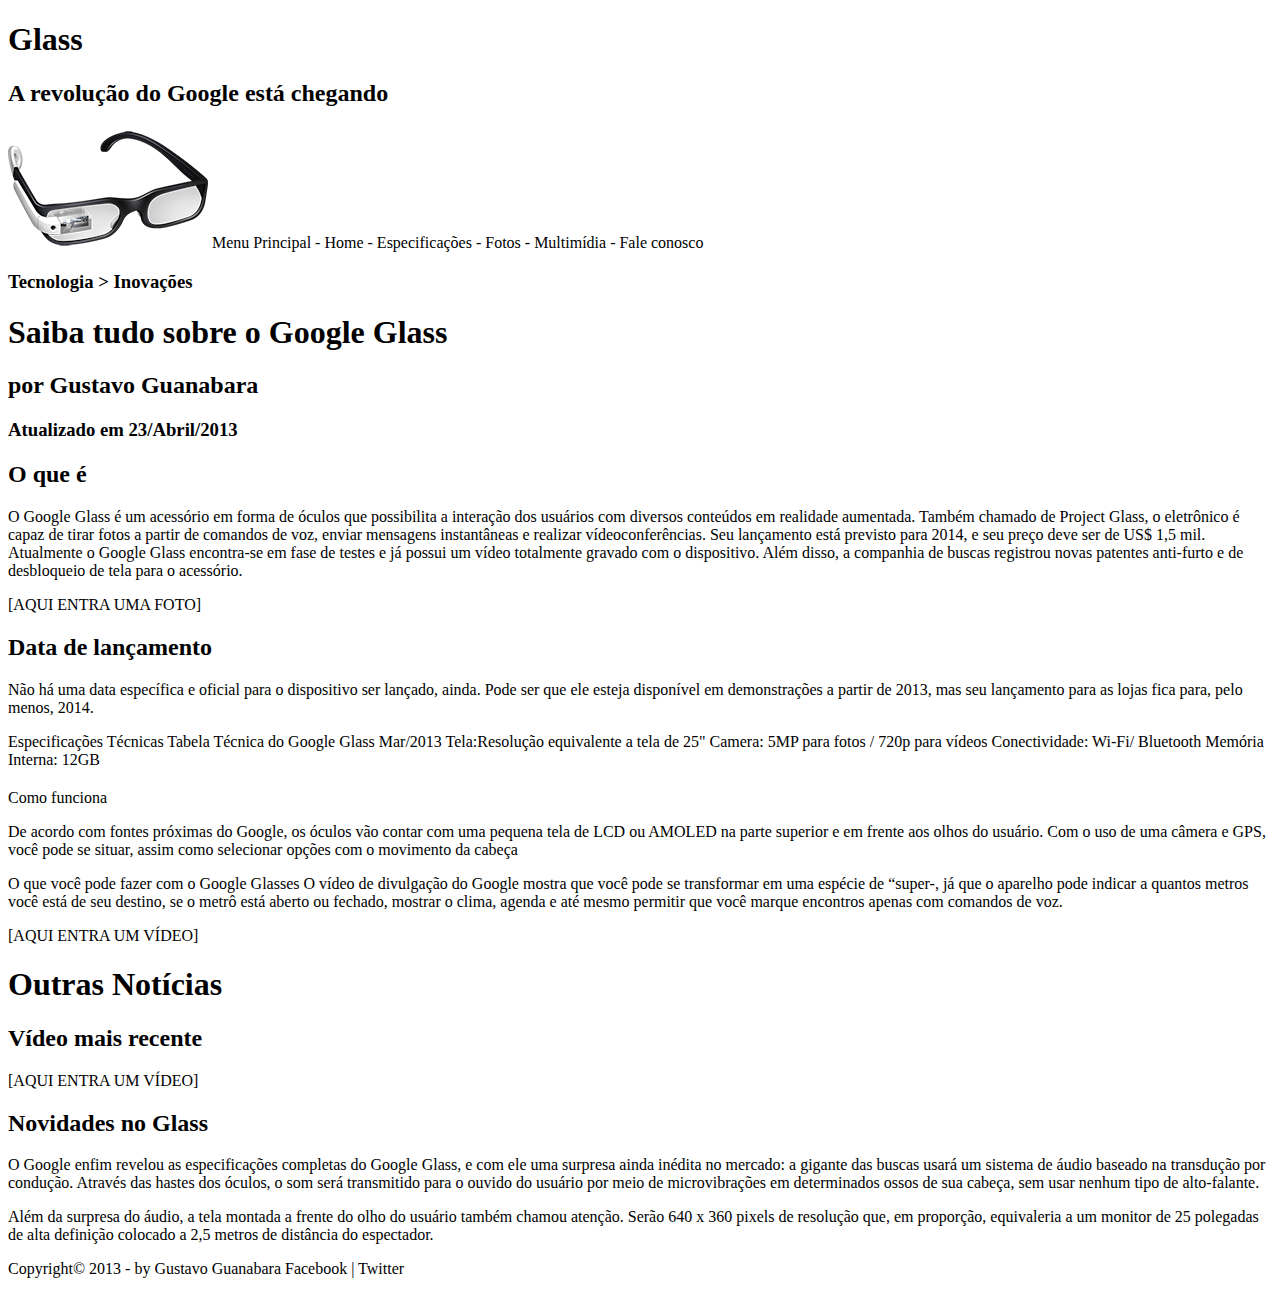
==== index.html @ 87d85150 "Merge branch 'master' of https://github.com/RicardoFog/sitecursoHtml" ====
<!DOCTYPE html>
<html lang= "pt-br">
    <head>
        <meta charset="UTF-8"/>
        <title>Tudo sobre o google glass</title>
</head>
<body>
    <div id="interface">
        <header id="cabecalho">
     <hgroup>
<h1> Glass</h1> 
<h2>A revolução do Google está chegando</h2>
    </hgroup>

    <img src="_imagens/glass-oculos-preto-peq.png"/>

Menu Principal
- Home
- Especificações
- Fotos
- Multimídia
- Fale conosco

</header>
<hgroup>
<h3>Tecnologia > Inovações</h3>
<h1>Saiba tudo sobre o Google Glass</h1>
<h2>por Gustavo Guanabara</h2>
<h3>Atualizado em 23/Abril/2013</h3>
</hgroup>

<h2>O que é</h2>
<p> O Google Glass é um acessório em forma de óculos que possibilita a interação dos usuários com diversos conteúdos em realidade aumentada. Também chamado de Project Glass, o eletrônico é capaz de tirar fotos a partir de comandos de voz, enviar mensagens instantâneas e realizar vídeo&shy;con&shy;ferên&shy;cias. Seu lançamento está previsto para 2014, e seu preço deve ser de US$ 1,5 mil. Atualmente o Google Glass encontra-se em fase de testes e já possui um vídeo totalmente gravado com o dispositivo. Além disso, a companhia de buscas registrou novas patentes anti-furto e de desbloqueio de tela para o acessório.
</p>

[AQUI ENTRA UMA FOTO]

<h2>Data de lançamento</h2>
<p></p>Não há uma data específica e oficial para o dispositivo ser lançado, ainda. Pode ser que ele esteja disponível em demonstrações a partir de 2013, mas seu lançamento para as lojas fica para, pelo menos, 2014. </p>

Especificações Técnicas
Tabela Técnica do Google Glass Mar/2013

Tela:Resolução equivalente a tela de 25"
Camera: 5MP para fotos / 720p para vídeos
Conectividade: Wi-Fi/ Bluetooth
Memória Interna: 12GB

<h2></h2>Como funciona</h2>
<p>De acordo com fontes próximas do Google, os óculos vão contar com uma pequena tela de LCD ou AMOLED na parte superior e em frente aos olhos do usuário. Com o uso de uma câmera e GPS, você pode se situar, assim como selecionar opções com o movimento da cabeça</p>

<p>O que você pode fazer com o Google Glasses
O vídeo de divulgação do Google mostra que você pode se transformar em uma espécie de “super-<wbr/>, já que o aparelho pode indicar a quantos metros você está de seu destino, se o metrô está aberto ou fechado, mostrar o clima, agenda e até mesmo permitir que você marque encontros apenas com comandos de voz.</p>

[AQUI ENTRA UM VÍDEO]

<h1>Outras Notícias</h1>
<h2>Vídeo mais recente</h2>

[AQUI ENTRA UM VÍDEO]

<h2>Novidades no Glass</h2>
<p>O Google enfim revelou as especificações completas do Google Glass, e com ele uma surpresa ainda inédita no mercado: a gigante das buscas usará um sistema de áudio baseado na transdução por condução. Através das hastes dos óculos, o som será transmitido para o ouvido do usuário por meio de microvibrações em determinados ossos de sua cabeça, sem usar nenhum tipo de alto-falante.</p>

<p>Além da surpresa do áudio, a tela montada a frente do olho do usuário também chamou atenção. Serão 640 x 360 pixels de resolução que, em proporção, equivaleria a um monitor de 25 polegadas de alta definição colocado a 2,5 metros de distância do espectador.</p>

<p>Copyright&copy; 2013 - by Gustavo Guanabara
Facebook | Twitter</p>
</div>
</body>
</html>
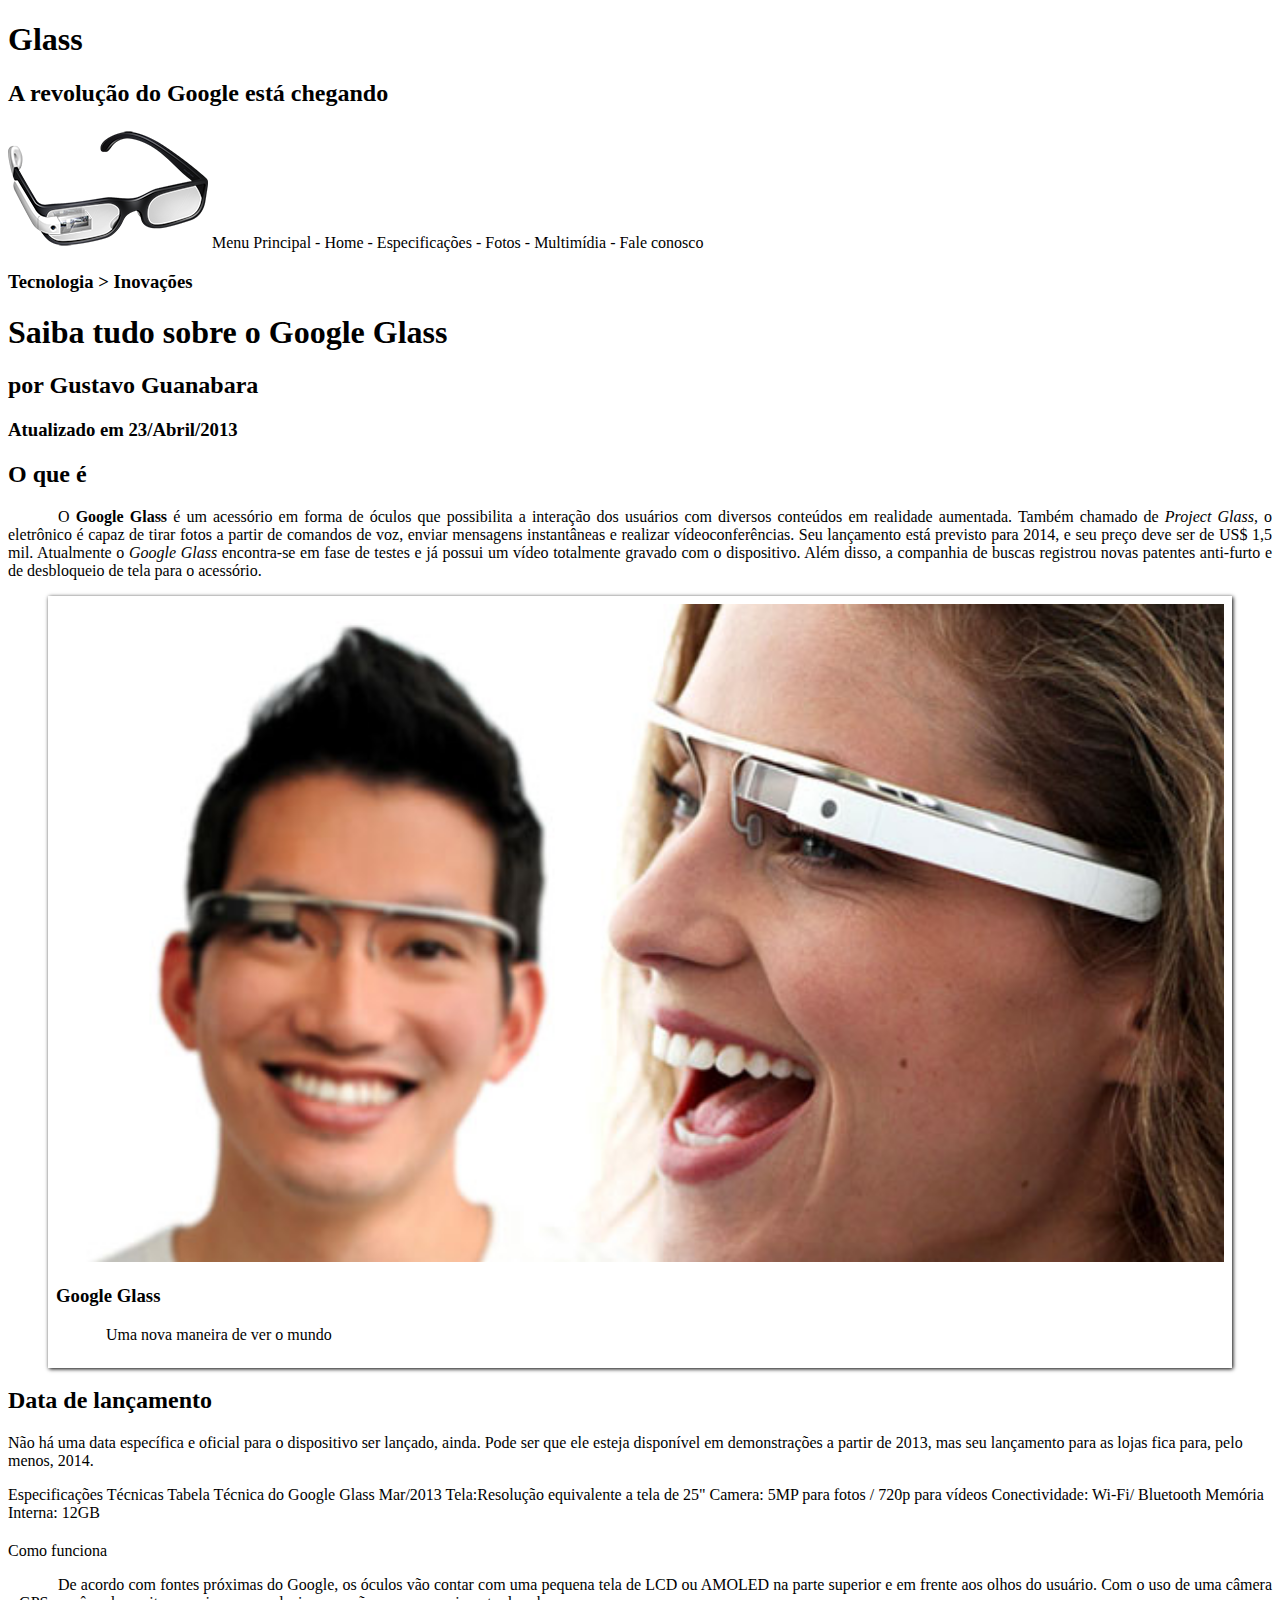
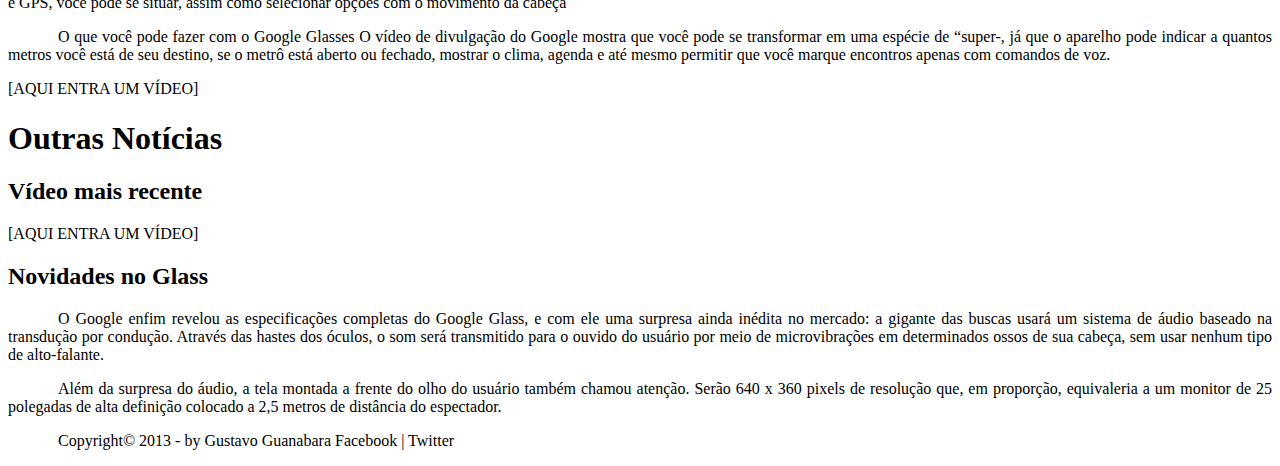
==== commit 15e47e58: "de 15 de abril" ====
--- a/index.html
+++ b/index.html
@@ -3,8 +3,11 @@
     <head>
         <meta charset="UTF-8"/>
         <title>Tudo sobre o google glass</title>
+  
+        <link rel="stylesheet" type= "text/css" href="_css/estilo.css"/>
+
 </head>
-<body>
+<body >
     <div id="interface">
         <header id="cabecalho">
      <hgroup>
@@ -12,8 +15,8 @@
 <h2>A revolução do Google está chegando</h2>
     </hgroup>
 
+    
     <img src="_imagens/glass-oculos-preto-peq.png"/>
-
 Menu Principal
 - Home
 - Especificações
@@ -30,10 +33,15 @@
 </hgroup>
 
 <h2>O que é</h2>
-<p> O Google Glass é um acessório em forma de óculos que possibilita a interação dos usuários com diversos conteúdos em realidade aumentada. Também chamado de Project Glass, o eletrônico é capaz de tirar fotos a partir de comandos de voz, enviar mensagens instantâneas e realizar vídeo&shy;con&shy;ferên&shy;cias. Seu lançamento está previsto para 2014, e seu preço deve ser de US$ 1,5 mil. Atualmente o Google Glass encontra-se em fase de testes e já possui um vídeo totalmente gravado com o dispositivo. Além disso, a companhia de buscas registrou novas patentes anti-furto e de desbloqueio de tela para o acessório.
-</p>
-
-[AQUI ENTRA UMA FOTO]
+<p>O <span style = "font-weight: 900;"> Google Glass</span> é um acessório em forma de óculos que possibilita a interação dos usuários com diversos conteúdos em realidade aumentada. Também chamado de <i>Project Glass</i>, o eletrônico é capaz de tirar fotos a partir de comandos de voz, enviar mensagens instantâneas e realizar vídeo&shy;con&shy;ferên&shy;cias. Seu lançamento está previsto para 2014, e seu preço deve ser de US$ 1,5 mil. Atualmente o <em>Google Glass</em> encontra-se em fase de testes e já possui um vídeo totalmente gravado com o dispositivo. Além disso, a companhia de buscas registrou novas patentes anti-furto e de desbloqueio de tela para o acessório.
+</p> 
+<figure class="foto-legenda">
+<img src="_imagens/glass-quadro-homem-mulher.jpg"/>
+<figcaption>
+    <h3>Google Glass</h3>
+    <p>Uma nova maneira de ver o mundo</p>
+</figcaption>
+</figure>
 
 <h2>Data de lançamento</h2>
 <p></p>Não há uma data específica e oficial para o dispositivo ser lançado, ainda. Pode ser que ele esteja disponível em demonstrações a partir de 2013, mas seu lançamento para as lojas fica para, pelo menos, 2014. </p>
--- a/_css/estilo.css
+++ b/_css/estilo.css
@@ -0,0 +1,32 @@
+@charset "UTF-8";
+
+body {
+    
+    background-color:;
+    color : rgb( 0,0 ,0);
+}
+p{
+    text-align: justify;
+    text-indent: 50px;
+    
+}
+/*   */
+figure.foto-legenda {
+    position: relative;
+    border: 8px solid white;
+    box-shadow: 1px 1px 4px black;
+}
+figure.foto-legenda img {
+    width: 100%;
+    height: 100%;
+}
+figure.foto-legenda figurecaption {
+    position: absolute;
+    top: 0 px;
+    background-color: rgba(0, 0, 0, 0.4)
+    color: white;
+    width: 100%;
+    height: 100%;
+}
+
+
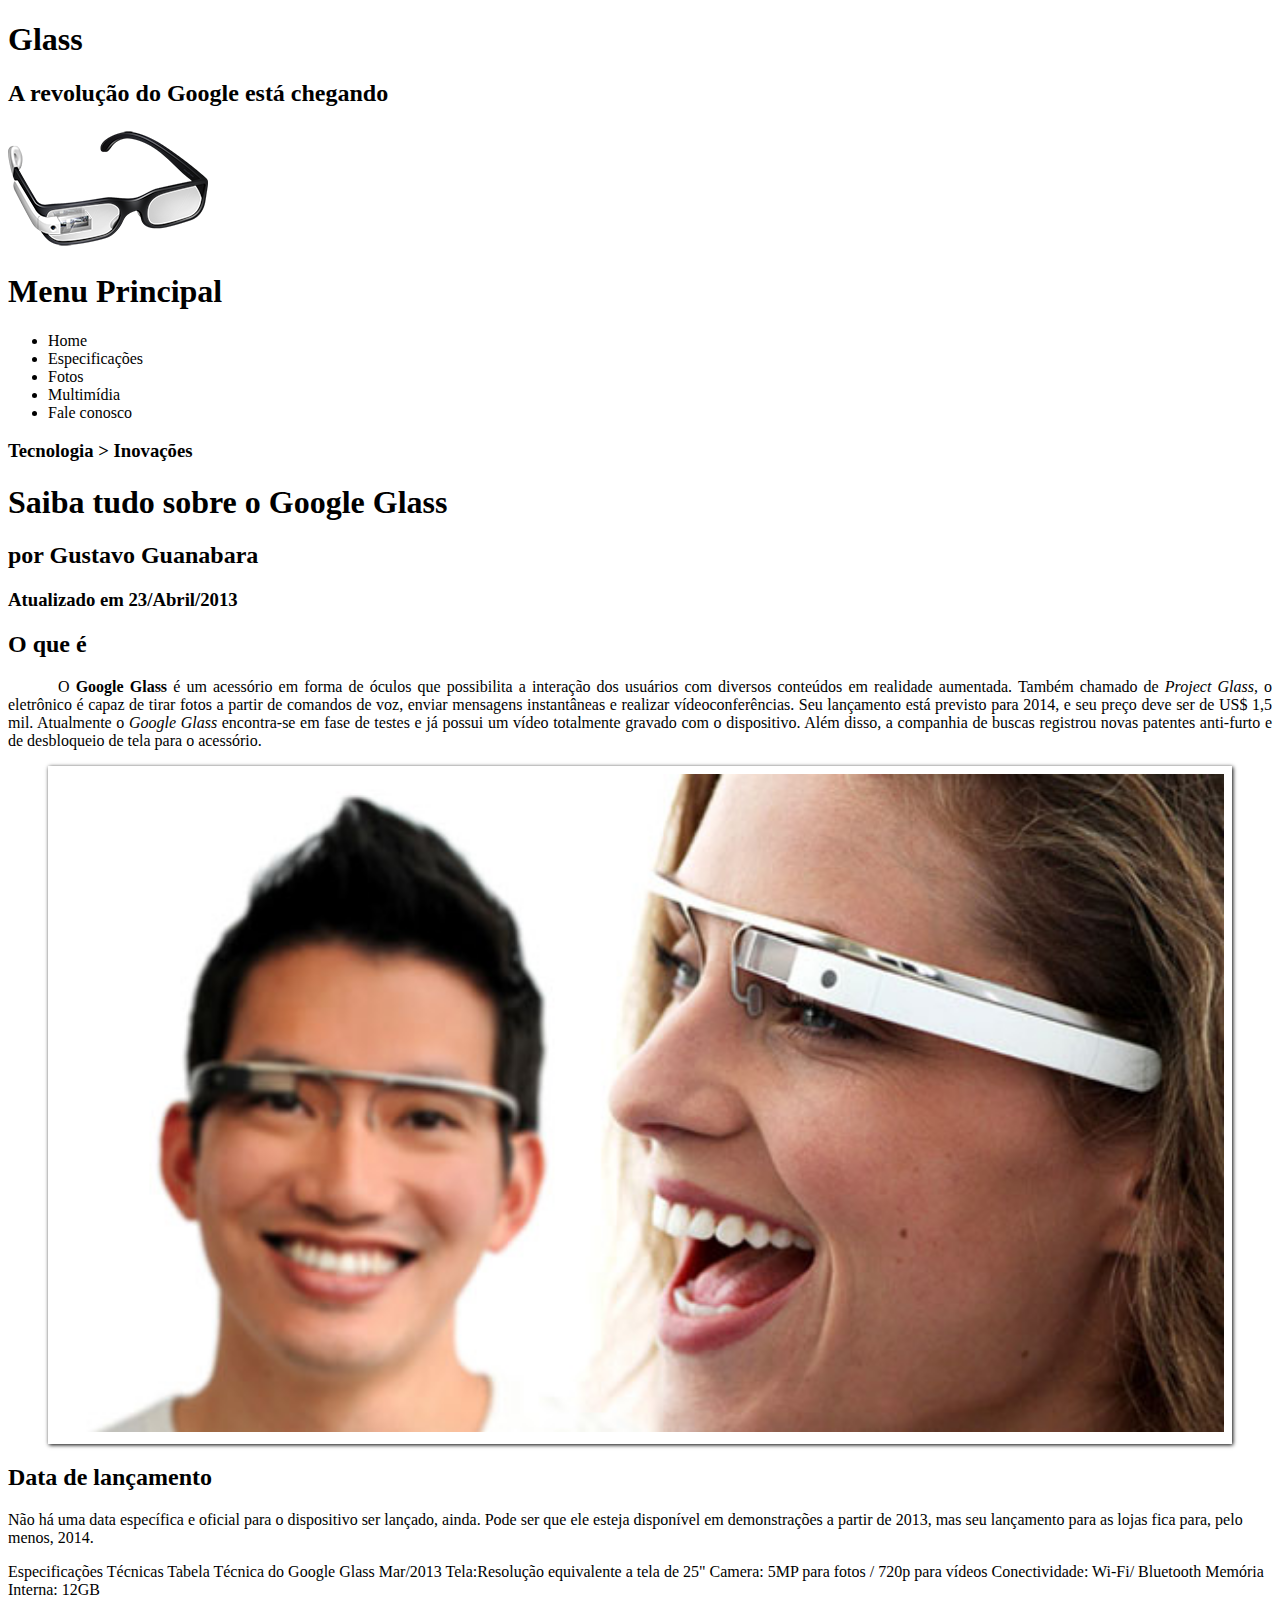
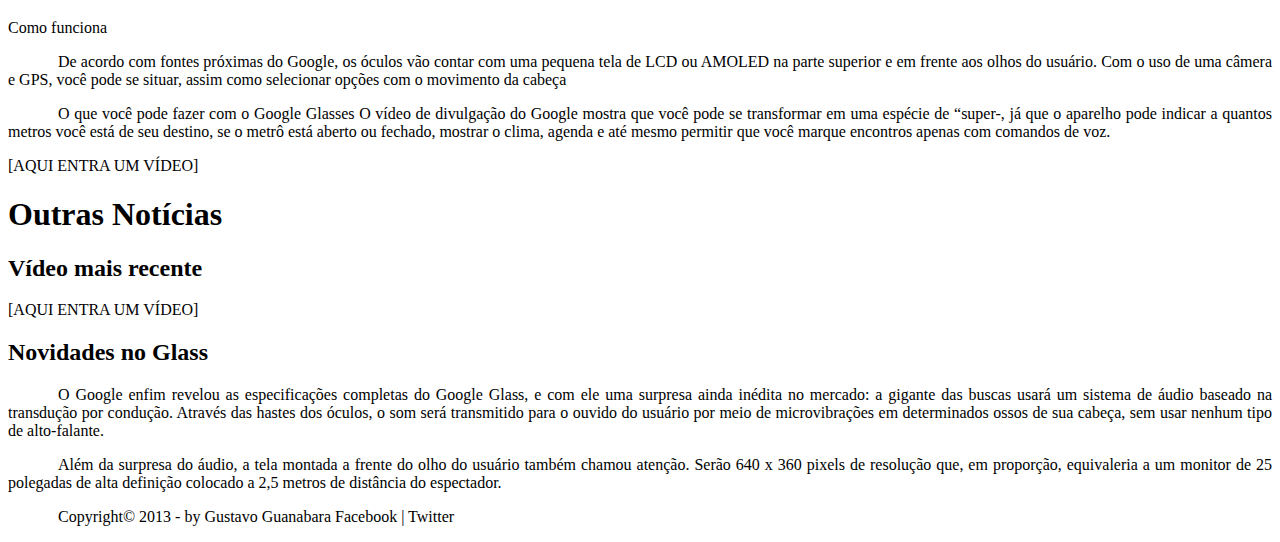
==== commit 8bc5554c: "16 de abril" ====
--- a/index.html
+++ b/index.html
@@ -17,30 +17,34 @@
 
     
     <img src="_imagens/glass-oculos-preto-peq.png"/>
-Menu Principal
-- Home
-- Especificações
-- Fotos
-- Multimídia
-- Fale conosco
+<nav>
+    <h1>Menu Principal</h1>
+    <ul type="disc">
+        <li>Home</li>
+        <li>Especificações</li>
+        <li>Fotos</li>
+        <li>Multimídia</li>
+        <li>Fale conosco</li>
+    </ul>
+</nav>
 
 </header>
 <hgroup>
-<h3>Tecnologia > Inovações</h3>
-<h1>Saiba tudo sobre o Google Glass</h1>
-<h2>por Gustavo Guanabara</h2>
-<h3>Atualizado em 23/Abril/2013</h3>
+    <h3>Tecnologia > Inovações</h3>
+    <h1>Saiba tudo sobre o Google Glass</h1>
+    <h2>por Gustavo Guanabara</h2>
+    <h3>Atualizado em 23/Abril/2013</h3>
 </hgroup>
 
 <h2>O que é</h2>
 <p>O <span style = "font-weight: 900;"> Google Glass</span> é um acessório em forma de óculos que possibilita a interação dos usuários com diversos conteúdos em realidade aumentada. Também chamado de <i>Project Glass</i>, o eletrônico é capaz de tirar fotos a partir de comandos de voz, enviar mensagens instantâneas e realizar vídeo&shy;con&shy;ferên&shy;cias. Seu lançamento está previsto para 2014, e seu preço deve ser de US$ 1,5 mil. Atualmente o <em>Google Glass</em> encontra-se em fase de testes e já possui um vídeo totalmente gravado com o dispositivo. Além disso, a companhia de buscas registrou novas patentes anti-furto e de desbloqueio de tela para o acessório.
 </p> 
 <figure class="foto-legenda">
-<img src="_imagens/glass-quadro-homem-mulher.jpg"/>
-<figcaption>
-    <h3>Google Glass</h3>
-    <p>Uma nova maneira de ver o mundo</p>
-</figcaption>
+    <img src="_imagens/glass-quadro-homem-mulher.jpg"/>
+    <figcaption>
+        <h3>Google Glass</h3>
+        <p>Uma nova maneira de ver o mundo</p>
+    </figcaption>
 </figure>
 
 <h2>Data de lançamento</h2>
@@ -74,6 +78,6 @@
 
 <p>Copyright&copy; 2013 - by Gustavo Guanabara
 Facebook | Twitter</p>
-</div>
-</body>
+        </div>
+    </body>
 </html>
--- a/_css/estilo.css
+++ b/_css/estilo.css
@@ -20,13 +20,20 @@
     width: 100%;
     height: 100%;
 }
-figure.foto-legenda figurecaption {
+figure.foto-legenda figcaption {
+    opacity: 0;
     position: absolute;
-    top: 0 px;
+    top: 0px;
     background-color: rgba(0, 0, 0, 0.4)
     color: white;
     width: 100%;
     height: 100%;
-}
+    padding: 10px;
+    box-sizing:border-box;
+    transition: opacity 1s;
+    }
+    figure.foto-legenda:hover figcaption{
+        opacity: 1;
+    }
 
 
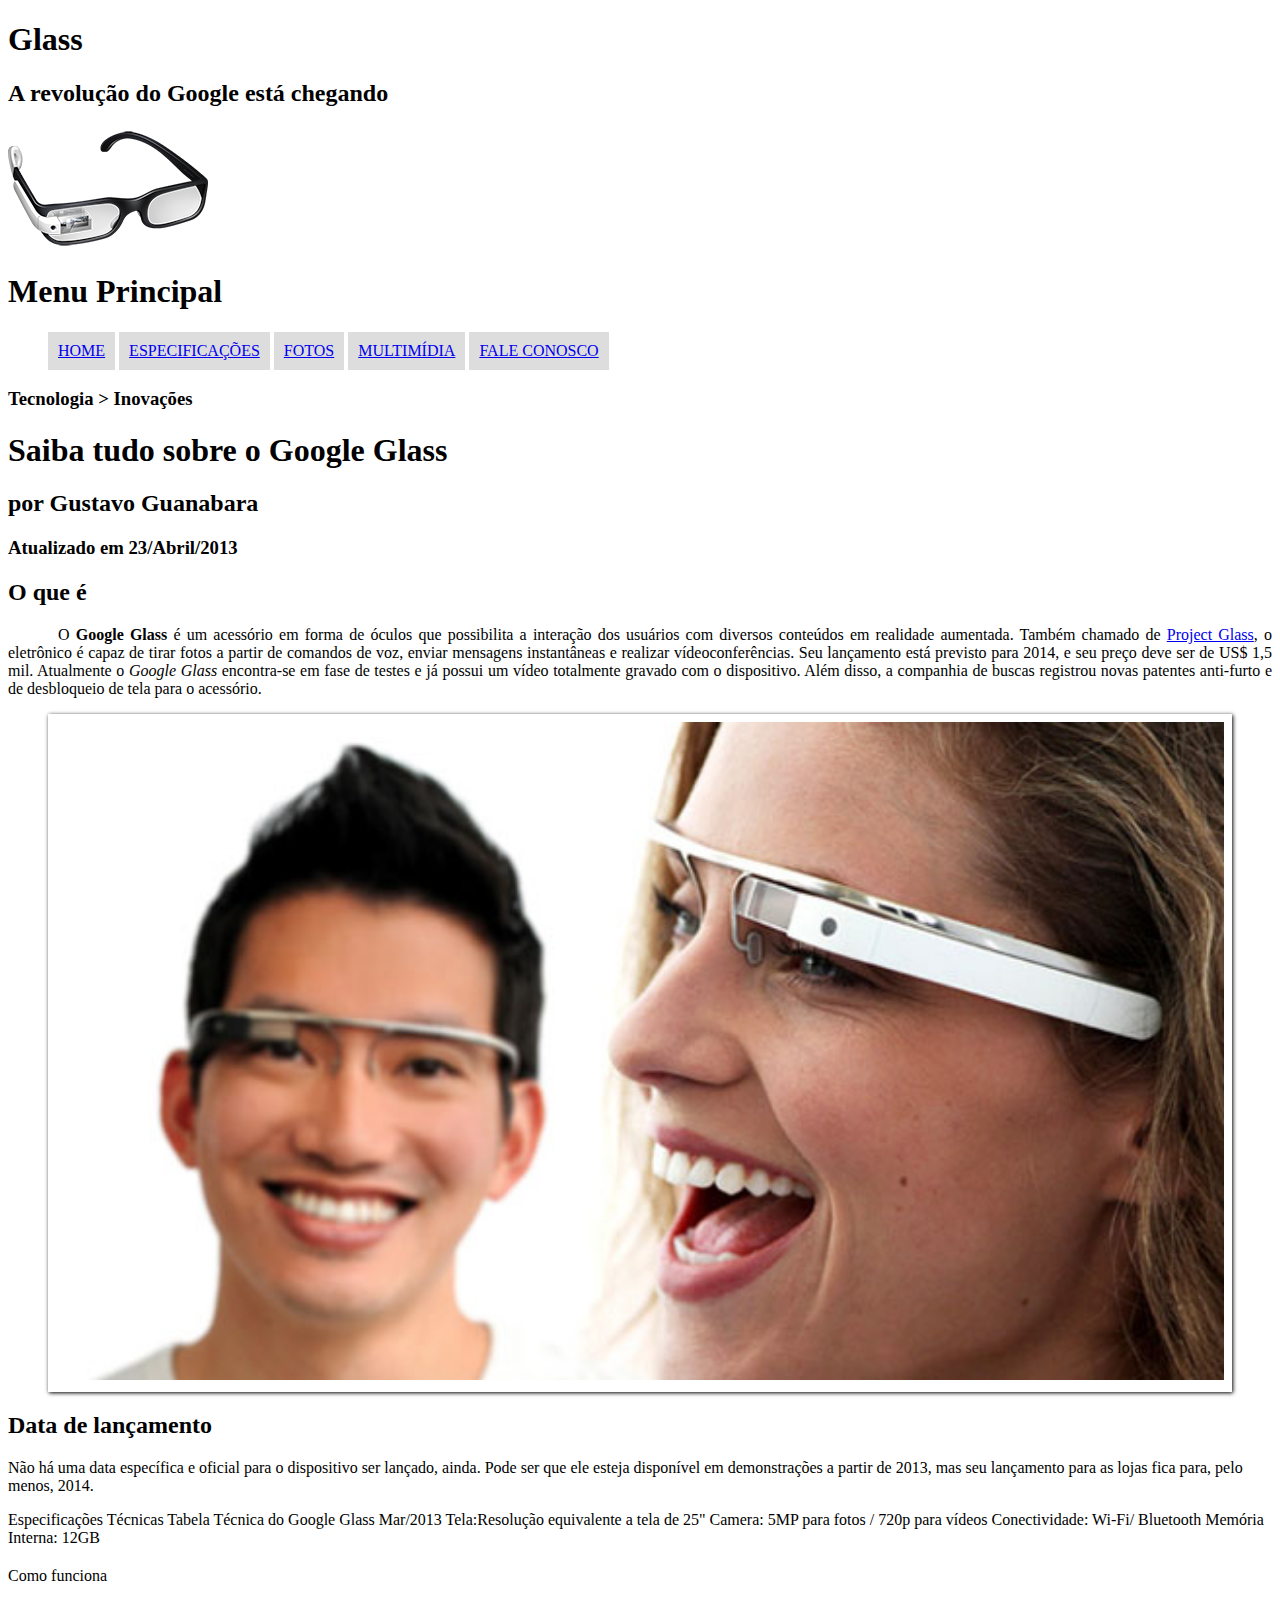
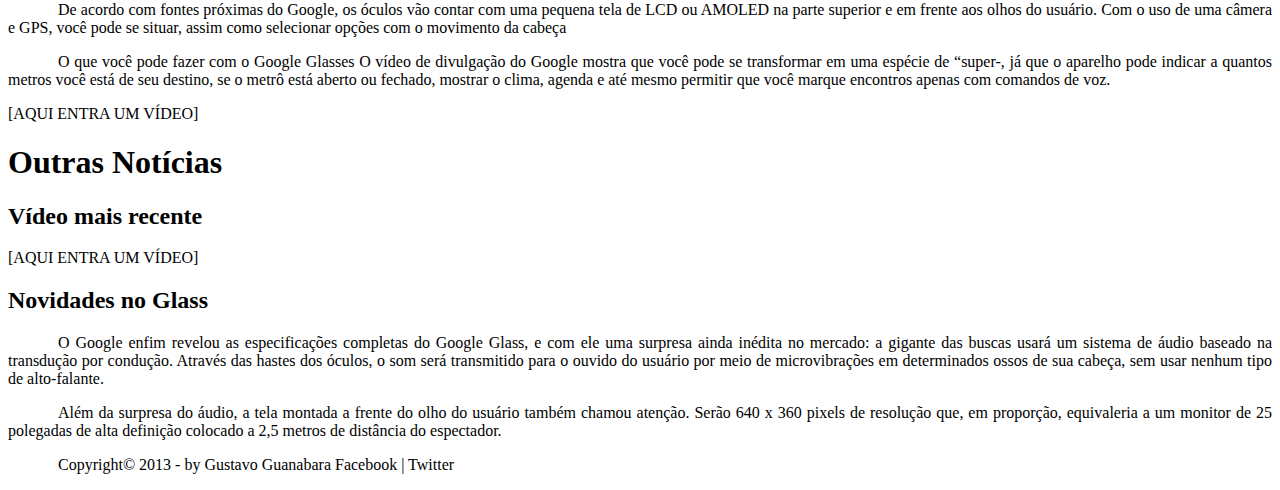
==== commit 2c7d6b09: "atualizando site" ====
--- a/index.html
+++ b/index.html
@@ -17,14 +17,14 @@
 
     
     <img src="_imagens/glass-oculos-preto-peq.png"/>
-<nav>
+<nav id="menu">
     <h1>Menu Principal</h1>
     <ul type="disc">
-        <li>Home</li>
-        <li>Especificações</li>
-        <li>Fotos</li>
-        <li>Multimídia</li>
-        <li>Fale conosco</li>
+        <li> <a href="index.html">Home</a></li>
+        <li><a href="specs.html">Especificações</a></li>
+        <li><a href="fotos.html">Fotos</a></li>
+        <li><a href="multimidia.html">Multimídia</a></li>
+        <li><a href="fale-conosco.html">Fale conosco</a></li>
     </ul>
 </nav>
 
@@ -37,7 +37,7 @@
 </hgroup>
 
 <h2>O que é</h2>
-<p>O <span style = "font-weight: 900;"> Google Glass</span> é um acessório em forma de óculos que possibilita a interação dos usuários com diversos conteúdos em realidade aumentada. Também chamado de <i>Project Glass</i>, o eletrônico é capaz de tirar fotos a partir de comandos de voz, enviar mensagens instantâneas e realizar vídeo&shy;con&shy;ferên&shy;cias. Seu lançamento está previsto para 2014, e seu preço deve ser de US$ 1,5 mil. Atualmente o <em>Google Glass</em> encontra-se em fase de testes e já possui um vídeo totalmente gravado com o dispositivo. Além disso, a companhia de buscas registrou novas patentes anti-furto e de desbloqueio de tela para o acessório.
+<p>O <span style = "font-weight: 900;"> Google Glass</span> é um acessório em forma de óculos que possibilita a interação dos usuários com diversos conteúdos em realidade aumentada. Também chamado de <a href="http://google.com" target="_blank">Project Glass</a>, o eletrônico é capaz de tirar fotos a partir de comandos de voz, enviar mensagens instantâneas e realizar vídeo&shy;con&shy;ferên&shy;cias. Seu lançamento está previsto para 2014, e seu preço deve ser de US$ 1,5 mil. Atualmente o <em>Google Glass</em> encontra-se em fase de testes e já possui um vídeo totalmente gravado com o dispositivo. Além disso, a companhia de buscas registrou novas patentes anti-furto e de desbloqueio de tela para o acessório.
 </p> 
 <figure class="foto-legenda">
     <img src="_imagens/glass-quadro-homem-mulher.jpg"/>
--- a/_css/estilo.css
+++ b/_css/estilo.css
@@ -35,5 +35,15 @@
     figure.foto-legenda:hover figcaption{
         opacity: 1;
     }
+    /*Formatação do menu*/
 
+    nav#menu ul {
+        list-style: none;
+        text-transform: uppercase;
+    }
+    nav#menu li{
+        display: inline-block;
+        background-color: #dddddd;
+        padding: 10px;
+    }
 
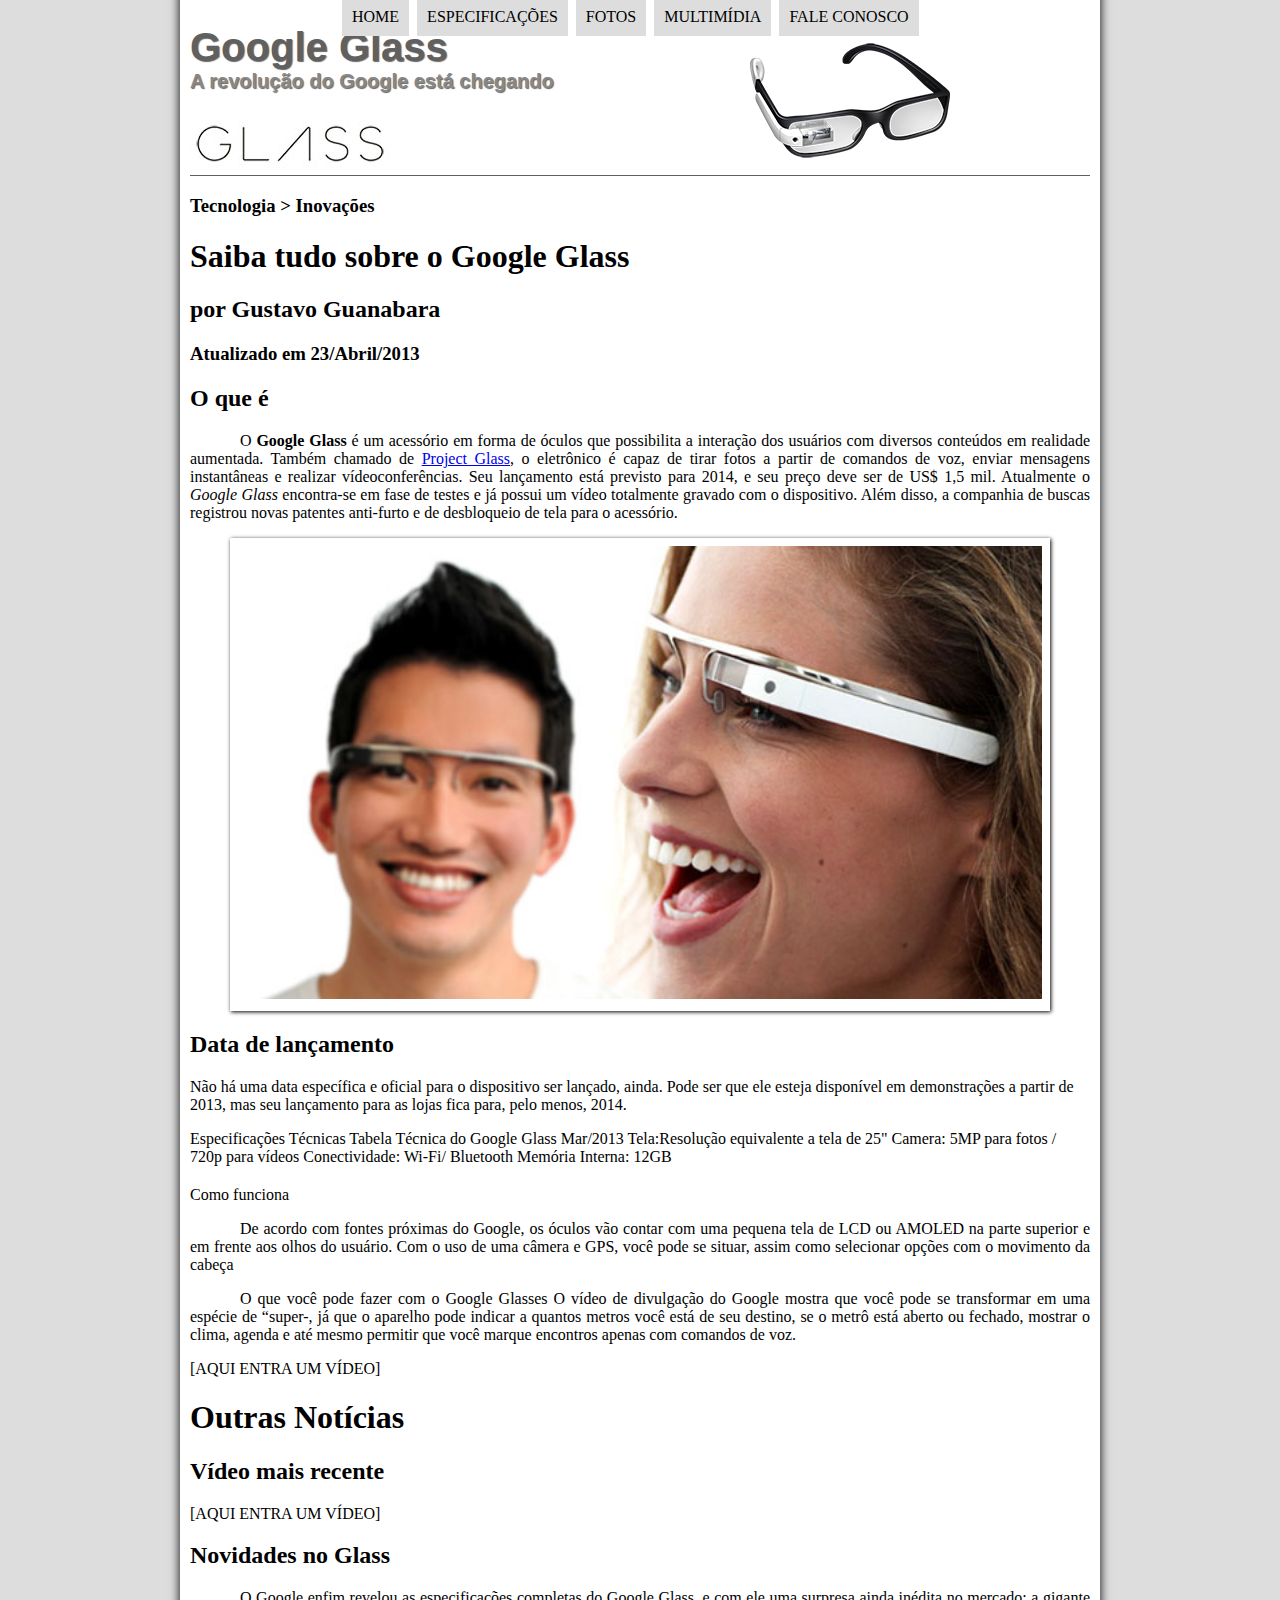
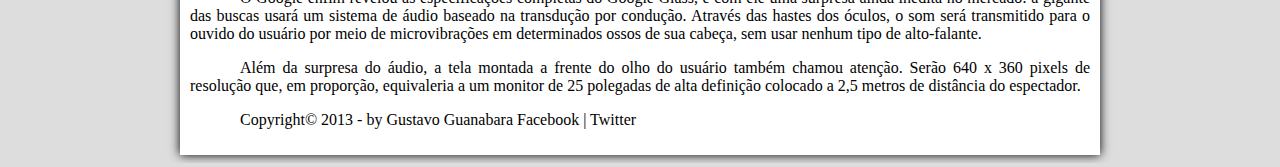
==== commit e96f7ae3: "arrumando cabecalho" ====
--- a/index.html
+++ b/index.html
@@ -11,12 +11,12 @@
     <div id="interface">
         <header id="cabecalho">
      <hgroup>
-<h1> Glass</h1> 
+<h1> Google Glass</h1> 
 <h2>A revolução do Google está chegando</h2>
     </hgroup>
 
     
-    <img src="_imagens/glass-oculos-preto-peq.png"/>
+    <img id="icone" src="_imagens/glass-oculos-preto-peq.png"/>
 <nav id="menu">
     <h1>Menu Principal</h1>
     <ul type="disc">
--- a/_css/estilo.css
+++ b/_css/estilo.css
@@ -2,15 +2,48 @@
 
 body {
     
-    background-color:;
-    color : rgb( 0,0 ,0);
+    background-color:#dddddd;
+    color : rgba( 0,0,0,1);
+}
+div#interface{
+  width: 900px;
+  background-color: #ffffff;
+  margin: -20px auto 0px auto;
+  box-shadow: 0px 0px 10px black;
+  padding: 10px;
 }
 p{
     text-align: justify;
     text-indent: 50px;
-    
-}
-/*   */
+    }
+    /*Posição do óculos*/
+    header#cabecalho img#icone{
+        position: absolute;
+        left: 750px;
+        top: 39px;
+    }
+    header#cabecalho {
+       border-bottom: 1px #606060 solid;
+       height: 150px; 
+       background: url("../_imagens/glass-logo-peq.jpg") no-repeat  0px 95px;
+    }
+    header#cabecalho h1{
+        font-family: Arial,sans-serif;
+        font-size: 30pt;
+        color: #606060;
+        text-shadow: 1px 1px 1px rgba( 0,0,0,.6);
+        padding: 0px;
+        margin-bottom: 0px;
+    }
+    header#cabecalho h2{
+        font-family: Arial,sans-serif;
+        font-size: 15pt;
+        color: #888888;
+        text-shadow: 1px 1px 1px rgba( 0,0,0,.6);
+        padding: 0px;
+        margin-top: 0px;
+    }
+/*  formatação da legenda */
 figure.foto-legenda {
     position: relative;
     border: 8px solid white;
@@ -36,14 +69,36 @@
         opacity: 1;
     }
     /*Formatação do menu*/
-
+    nav#menu {
+        display: block;
+    }
     nav#menu ul {
         list-style: none;
         text-transform: uppercase;
+        position: absolute;
+        top: -20px;
+        left: 300px;
     }
     nav#menu li{
         display: inline-block;
         background-color: #dddddd;
         padding: 10px;
+        margin: 2px;
+        transition: background-color 1s;
     }
+    nav#menu li:hover{
+        background-color: #606060;
+    }
+    nav#menu h1{
+        display: none;
+    }
+    nav#menu a {
+        color: rgba(0, 0, 0);
+        text-decoration: none;
+    }
+    nav#menu a:hover{
+        color: white;
+        text-decoration: underline;
+    }
+  
 
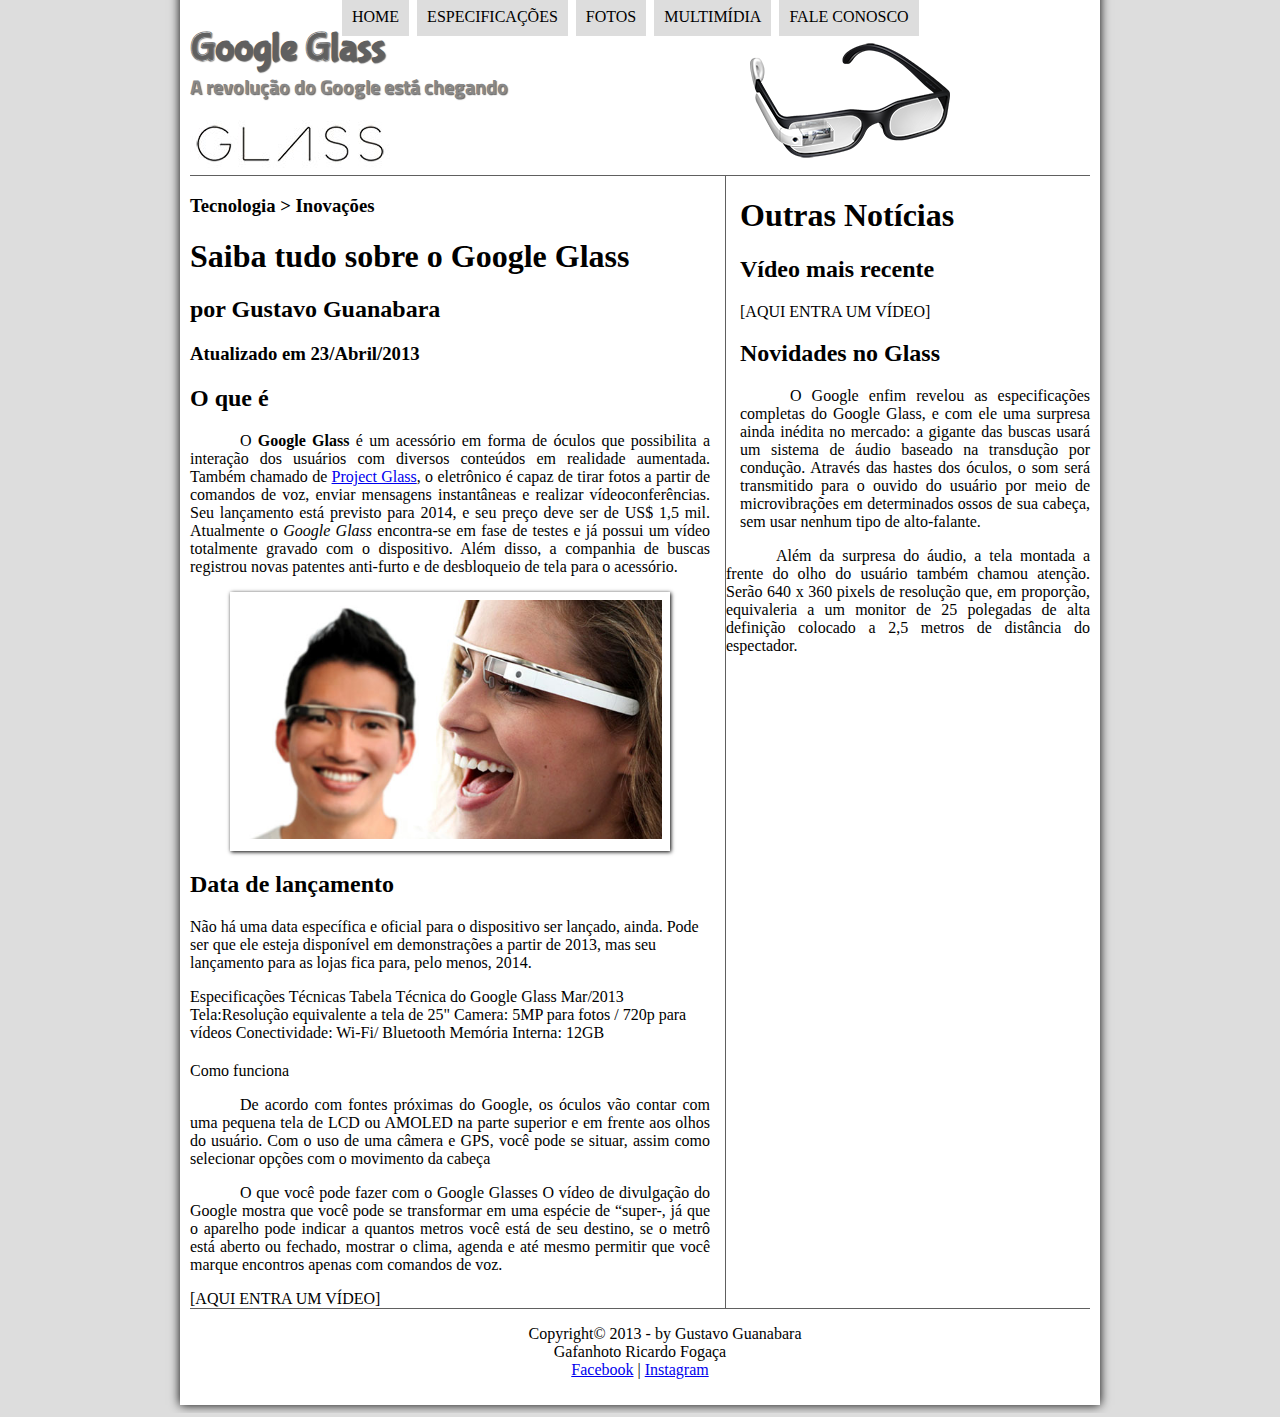
==== commit 1bdf5bc0: "Organizando o conteudo" ====
--- a/index.html
+++ b/index.html
@@ -29,6 +29,7 @@
 </nav>
 
 </header>
+<section id="corpo">
 <hgroup>
     <h3>Tecnologia > Inovações</h3>
     <h1>Saiba tudo sobre o Google Glass</h1>
@@ -65,7 +66,8 @@
 O vídeo de divulgação do Google mostra que você pode se transformar em uma espécie de “super-<wbr/>, já que o aparelho pode indicar a quantos metros você está de seu destino, se o metrô está aberto ou fechado, mostrar o clima, agenda e até mesmo permitir que você marque encontros apenas com comandos de voz.</p>
 
 [AQUI ENTRA UM VÍDEO]
-
+</section>
+<aside id="lateral" >
 <h1>Outras Notícias</h1>
 <h2>Vídeo mais recente</h2>
 
@@ -74,10 +76,14 @@
 <h2>Novidades no Glass</h2>
 <p>O Google enfim revelou as especificações completas do Google Glass, e com ele uma surpresa ainda inédita no mercado: a gigante das buscas usará um sistema de áudio baseado na transdução por condução. Através das hastes dos óculos, o som será transmitido para o ouvido do usuário por meio de microvibrações em determinados ossos de sua cabeça, sem usar nenhum tipo de alto-falante.</p>
 
+</aside>
 <p>Além da surpresa do áudio, a tela montada a frente do olho do usuário também chamou atenção. Serão 640 x 360 pixels de resolução que, em proporção, equivaleria a um monitor de 25 polegadas de alta definição colocado a 2,5 metros de distância do espectador.</p>
+<footer id="rodape">
+<p>Copyright&copy; 2013 - by Gustavo Guanabara<br/>
+    Gafanhoto Ricardo Fogaça </br>
+<a href="http://Facebook.com/ricardo.taisa"target= "_blank"> Facebook</a>  | <a href="http://instagram.com/ricardo_saann"target= "_blank">Instagram </a></p>
 
-<p>Copyright&copy; 2013 - by Gustavo Guanabara
-Facebook | Twitter</p>
+                </footer>
         </div>
     </body>
 </html>
--- a/_css/estilo.css
+++ b/_css/estilo.css
@@ -1,5 +1,9 @@
 @charset "UTF-8";
-
+@import url('https://fonts.googleapis.com/css?family=Titillium+Web&display=swap');
+@font-face {
+    font-family: 'fonteLogo';
+    src: url("../_fonts/bubblegum-sans-regular.otf");
+}
 body {
     
     background-color:#dddddd;
@@ -28,7 +32,7 @@
        background: url("../_imagens/glass-logo-peq.jpg") no-repeat  0px 95px;
     }
     header#cabecalho h1{
-        font-family: Arial,sans-serif;
+        font-family: 'fonteLogo',sans-serif;
         font-size: 30pt;
         color: #606060;
         text-shadow: 1px 1px 1px rgba( 0,0,0,.6);
@@ -36,7 +40,7 @@
         margin-bottom: 0px;
     }
     header#cabecalho h2{
-        font-family: Arial,sans-serif;
+        font-family: 'Titillium Web', sans-serif;
         font-size: 15pt;
         color: #888888;
         text-shadow: 1px 1px 1px rgba( 0,0,0,.6);
@@ -100,5 +104,24 @@
         color: white;
         text-decoration: underline;
     }
+    section#corpo {
+        display: block;
+        width: 520px;
+        float: left;
+        border-right: 1px solid #606060;
+        padding-right: 15px;
+    }
+    aside#lateral{
+        display: block;
+        width: 350px;
+        float: right;
+    }
+    footer#rodape{
+        clear: both;
+        border-top: 1px solid #606060;
+    }
+    footer#rodape p {
+        text-align: center;
+    }
   
 
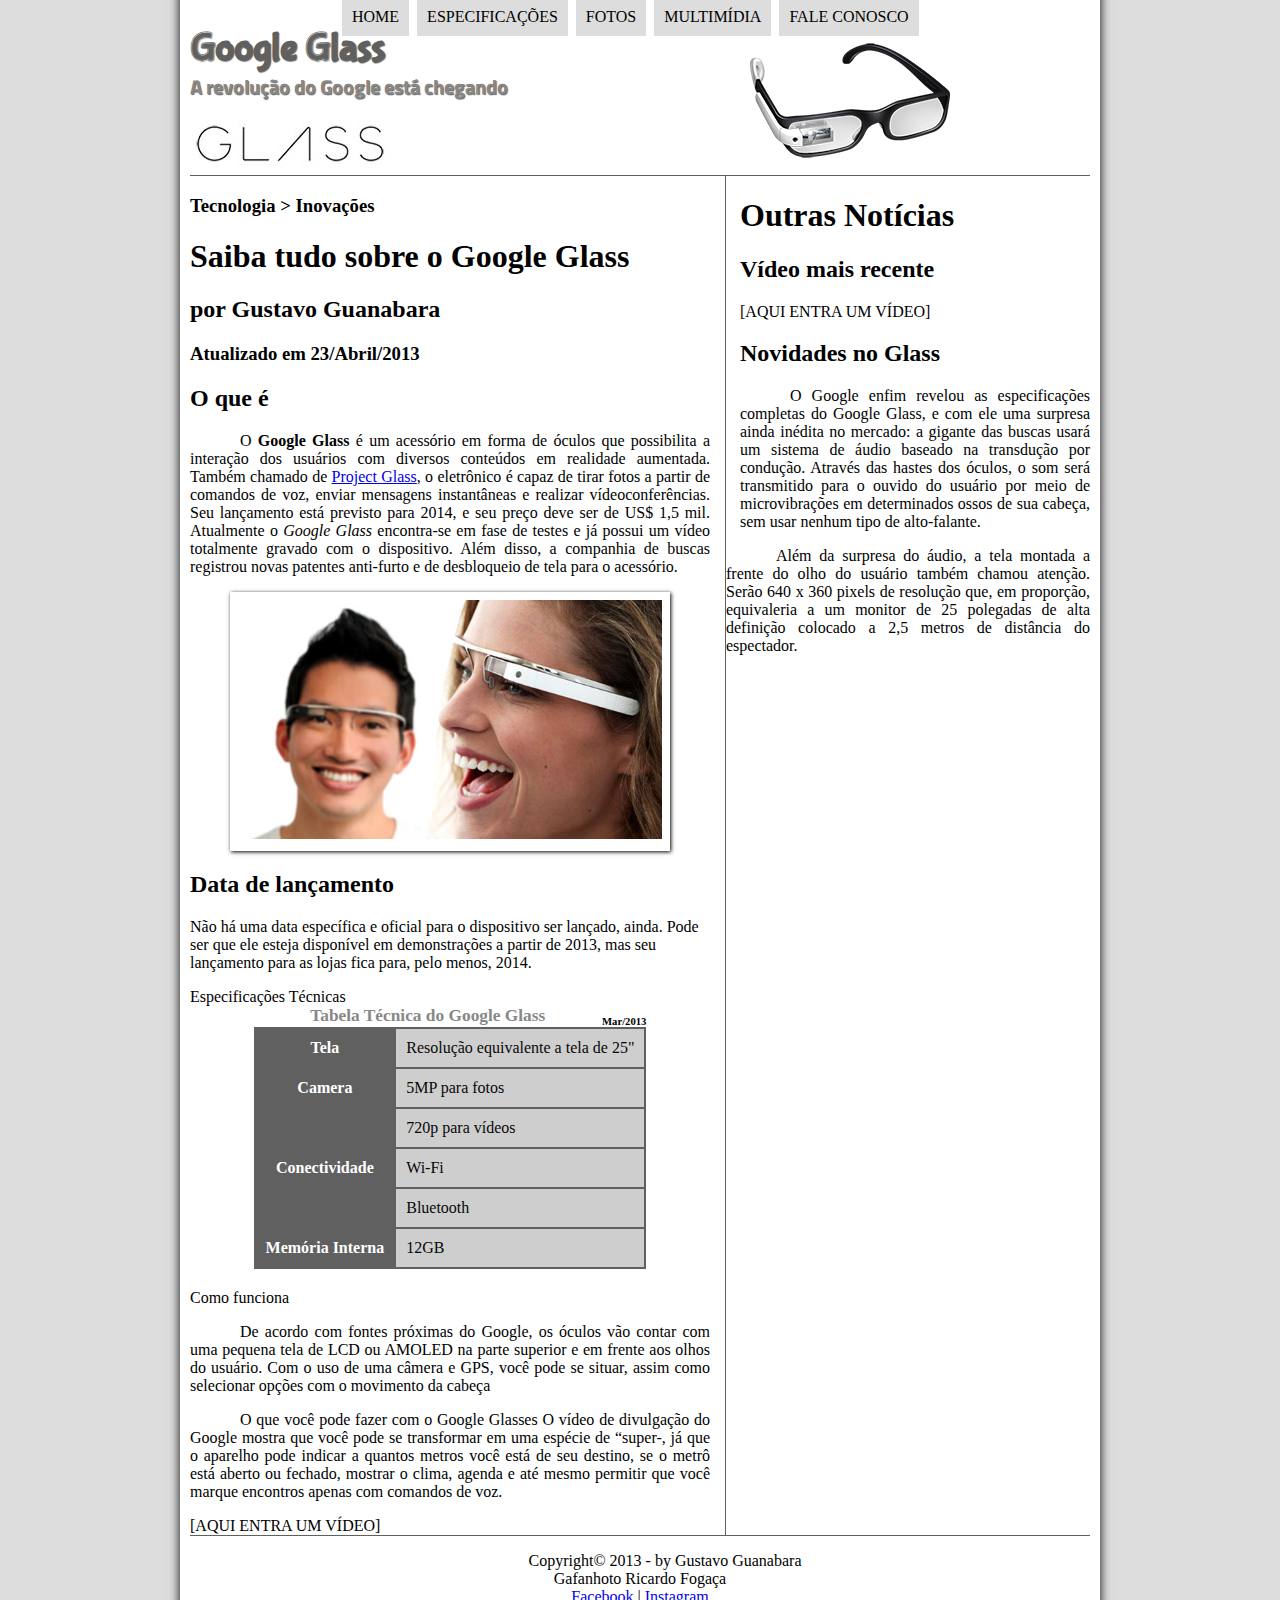
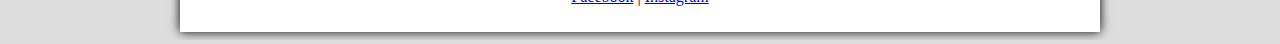
==== commit a262fcaa: "colocando tabela" ====
--- a/index.html
+++ b/index.html
@@ -52,12 +52,17 @@
 <p></p>Não há uma data específica e oficial para o dispositivo ser lançado, ainda. Pode ser que ele esteja disponível em demonstrações a partir de 2013, mas seu lançamento para as lojas fica para, pelo menos, 2014. </p>
 
 Especificações Técnicas
-Tabela Técnica do Google Glass Mar/2013
+<table id="tabelaspec">
+    <caption>
+Tabela Técnica do Google Glass <span>Mar/2013</span></caption>
 
-Tela:Resolução equivalente a tela de 25"
-Camera: 5MP para fotos / 720p para vídeos
-Conectividade: Wi-Fi/ Bluetooth
-Memória Interna: 12GB
+<tr><td class="coluna1">Tela</td><td class="coluna2">Resolução equivalente a tela de 25" </td></tr>
+<tr><td rowspan="2" class="coluna1">Camera</td> <td class="coluna2">5MP para fotos </td></tr>
+<tr><td class="coluna2"> 720p para vídeos</td></tr>
+<tr><td rowspan="2" class="coluna1">Conectividade </td><td class="coluna2"> Wi-Fi</td></tr>
+<tr><td class="coluna2"> Bluetooth</td></tr>
+<tr><td class="coluna1" >Memória Interna</td> <td class="coluna2">12GB</td></tr>
+</table>
 
 <h2></h2>Como funciona</h2>
 <p>De acordo com fontes próximas do Google, os óculos vão contar com uma pequena tela de LCD ou AMOLED na parte superior e em frente aos olhos do usuário. Com o uso de uma câmera e GPS, você pode se situar, assim como selecionar opções com o movimento da cabeça</p>
--- a/_css/estilo.css
+++ b/_css/estilo.css
@@ -111,6 +111,42 @@
         border-right: 1px solid #606060;
         padding-right: 15px;
     }
+    table#tabelaspec {
+        border: 1px solid #606060; 
+        border-spacing: 0px;
+       margin-left: auto;
+        margin-right: auto;
+    }
+    table#tabelaspec td{
+        border: 1px solid #606060;
+        padding: 10px;
+        text-align: center;
+        vertical-align: middle;
+    }
+    table#tabelaspec td.coluna1{
+        color: #ffffff;
+        background-color: #606060;
+        vertical-align: top;
+        font-weight: bold;
+
+    }
+    table#tabelaspec td.coluna2{
+        color: #080808;
+        background-color: #cecece;
+        text-align: left;
+    }
+    table#tabelaspec caption{
+        color: #888888;
+        font-size: 13pt;
+        font-weight: bolder;
+    }
+    table#tabelaspec caption span{
+        display: block;
+        float: right;
+        color: #000000;
+        font-size: 8pt;
+        margin-top: 10px;
+    }
     aside#lateral{
         display: block;
         width: 350px;
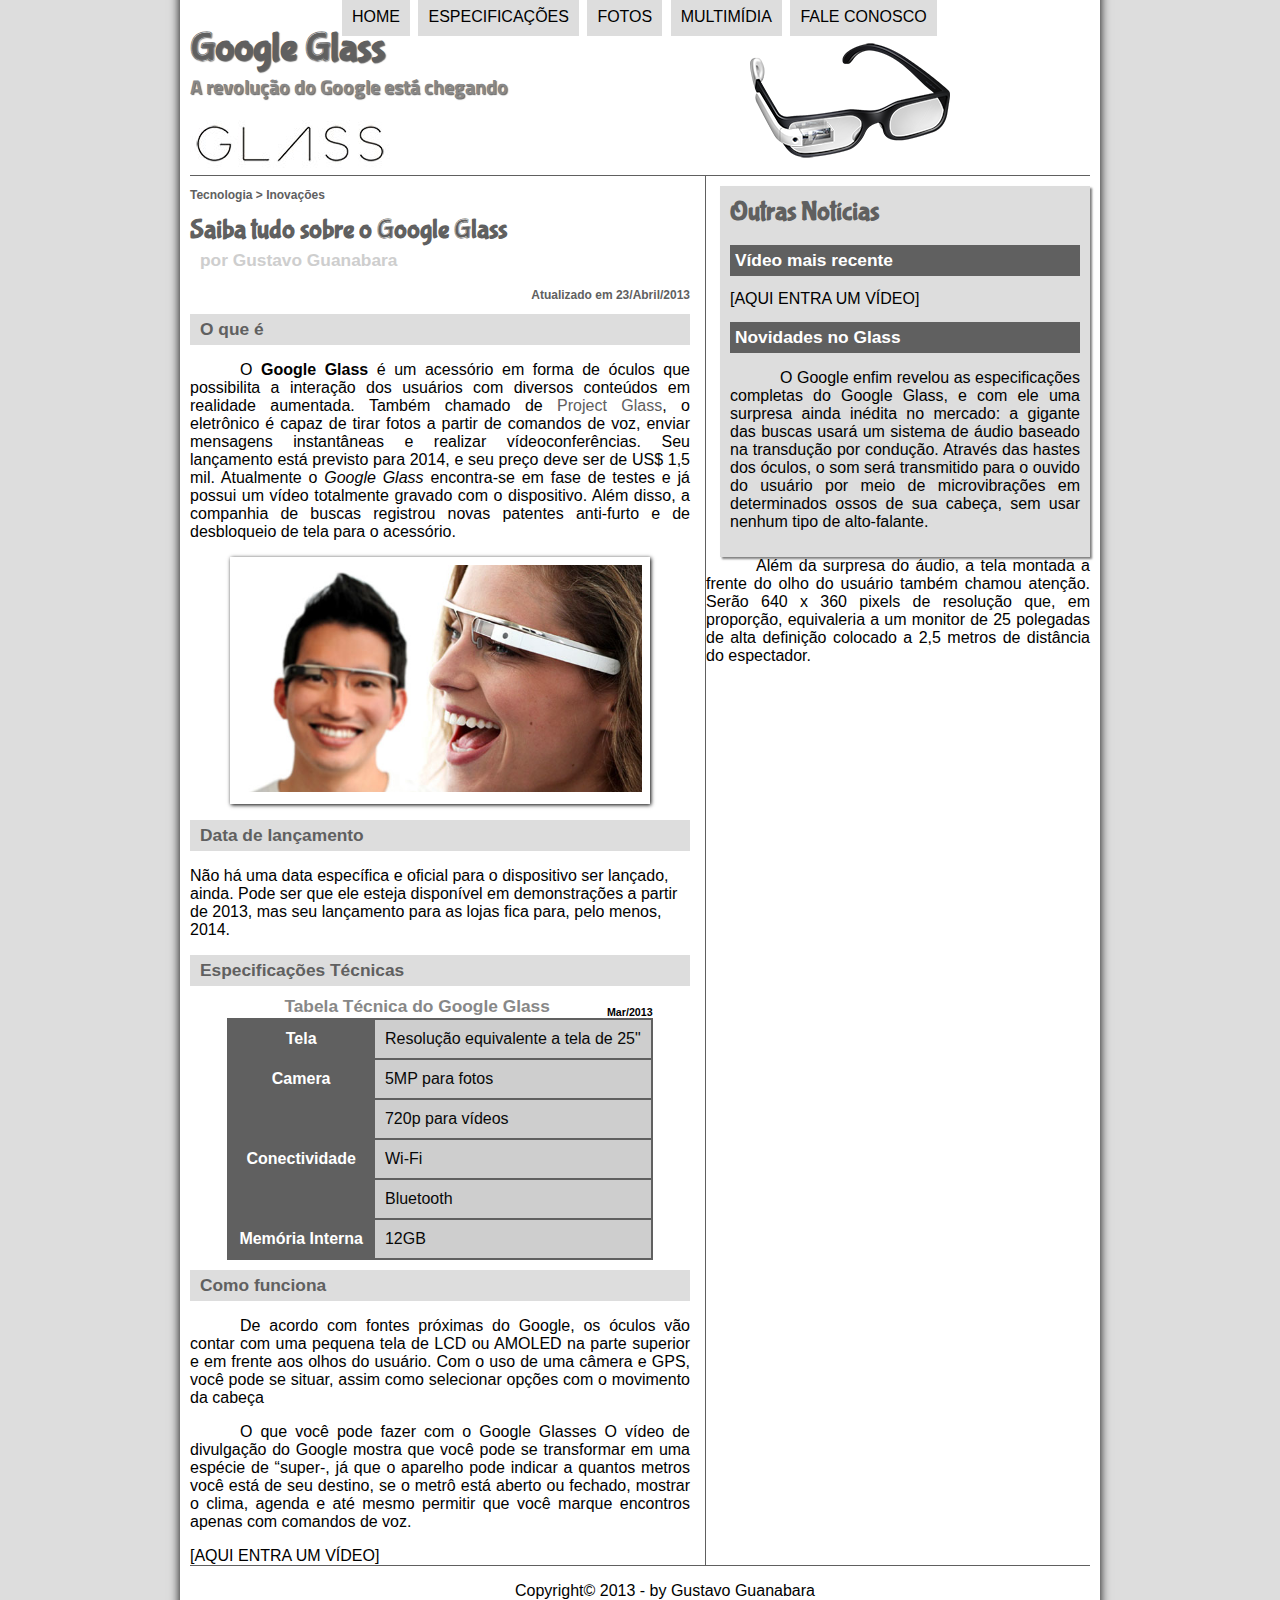
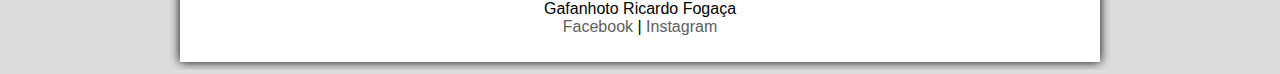
==== commit 9f5fb701: "algumas alteraçoes no design" ====
--- a/index.html
+++ b/index.html
@@ -30,12 +30,15 @@
 
 </header>
 <section id="corpo">
+    <article id= "noticia-principal">
+        <header id="cabecalho-artigo">
 <hgroup>
     <h3>Tecnologia > Inovações</h3>
     <h1>Saiba tudo sobre o Google Glass</h1>
     <h2>por Gustavo Guanabara</h2>
-    <h3>Atualizado em 23/Abril/2013</h3>
+    <h3 class="direita">Atualizado em 23/Abril/2013</h3>
 </hgroup>
+</header>
 
 <h2>O que é</h2>
 <p>O <span style = "font-weight: 900;"> Google Glass</span> é um acessório em forma de óculos que possibilita a interação dos usuários com diversos conteúdos em realidade aumentada. Também chamado de <a href="http://google.com" target="_blank">Project Glass</a>, o eletrônico é capaz de tirar fotos a partir de comandos de voz, enviar mensagens instantâneas e realizar vídeo&shy;con&shy;ferên&shy;cias. Seu lançamento está previsto para 2014, e seu preço deve ser de US$ 1,5 mil. Atualmente o <em>Google Glass</em> encontra-se em fase de testes e já possui um vídeo totalmente gravado com o dispositivo. Além disso, a companhia de buscas registrou novas patentes anti-furto e de desbloqueio de tela para o acessório.
@@ -51,7 +54,7 @@
 <h2>Data de lançamento</h2>
 <p></p>Não há uma data específica e oficial para o dispositivo ser lançado, ainda. Pode ser que ele esteja disponível em demonstrações a partir de 2013, mas seu lançamento para as lojas fica para, pelo menos, 2014. </p>
 
-Especificações Técnicas
+<h2>Especificações Técnicas</h2>
 <table id="tabelaspec">
     <caption>
 Tabela Técnica do Google Glass <span>Mar/2013</span></caption>
@@ -64,13 +67,14 @@
 <tr><td class="coluna1" >Memória Interna</td> <td class="coluna2">12GB</td></tr>
 </table>
 
-<h2></h2>Como funciona</h2>
+<h2>Como funciona</h2>
 <p>De acordo com fontes próximas do Google, os óculos vão contar com uma pequena tela de LCD ou AMOLED na parte superior e em frente aos olhos do usuário. Com o uso de uma câmera e GPS, você pode se situar, assim como selecionar opções com o movimento da cabeça</p>
 
 <p>O que você pode fazer com o Google Glasses
 O vídeo de divulgação do Google mostra que você pode se transformar em uma espécie de “super-<wbr/>, já que o aparelho pode indicar a quantos metros você está de seu destino, se o metrô está aberto ou fechado, mostrar o clima, agenda e até mesmo permitir que você marque encontros apenas com comandos de voz.</p>
 
 [AQUI ENTRA UM VÍDEO]
+</article>
 </section>
 <aside id="lateral" >
 <h1>Outras Notícias</h1>
--- a/_css/estilo.css
+++ b/_css/estilo.css
@@ -5,7 +5,7 @@
     src: url("../_fonts/bubblegum-sans-regular.otf");
 }
 body {
-    
+    font-family: Arial, sans-serif;
     background-color:#dddddd;
     color : rgba( 0,0,0,1);
 }
@@ -25,6 +25,13 @@
         position: absolute;
         left: 750px;
         top: 39px;
+    }
+    a{
+        color: #606060;
+        text-decoration: none;
+    }
+    a:hover {
+        text-decoration: underline;
     }
     header#cabecalho {
        border-bottom: 1px #606060 solid;
@@ -106,11 +113,41 @@
     }
     section#corpo {
         display: block;
-        width: 520px;
+        width: 500px;
         float: left;
         border-right: 1px solid #606060;
         padding-right: 15px;
     }
+    article#noticia-principal h2{
+        font-size: 13pt;
+        color: #606060;
+        background-color: #dddddd;
+        padding: 5px 0px 5px 10px;
+        margin: 10px 0px 10px 0px;
+    }
+    header#cabecalho-artigo h1{
+        font-family: 'FonteLogo',sans-serif;
+        font-size: 20pt;
+        color: #606060;
+        margin-bottom: 0px;
+        margin-top: 0px;
+    }
+    header#cabecalho-artigo h2{
+        font-size: 13pt;
+        color: #cecece;
+        background-color: #ffffff;
+        margin: 0px;
+    }
+    header#cabecalho-artigo h3{
+        font-size: 12px;
+        color: #606060;
+    }
+    .direita {
+        text-align: right;
+    }
+    
+
+    
     table#tabelaspec {
         border: 1px solid #606060; 
         border-spacing: 0px;
@@ -151,6 +188,22 @@
         display: block;
         width: 350px;
         float: right;
+        background-color:#dddddd;
+        padding: 10px;
+        margin-top: 10px;
+        box-shadow: 2px 2px 2px rgba(0,0,0,.5);
+    }
+    aside#lateral h1{
+        font-family: 'FonteLogo',sans-serif;
+        font-size: 20pt;
+        color: #606060;
+        margin-top: 0px;
+    }
+    aside#lateral h2{
+        background-color: #606060;
+        font-size: 13pt;
+        color: #ffffff;
+        padding: 5px;
     }
     footer#rodape{
         clear: both;
